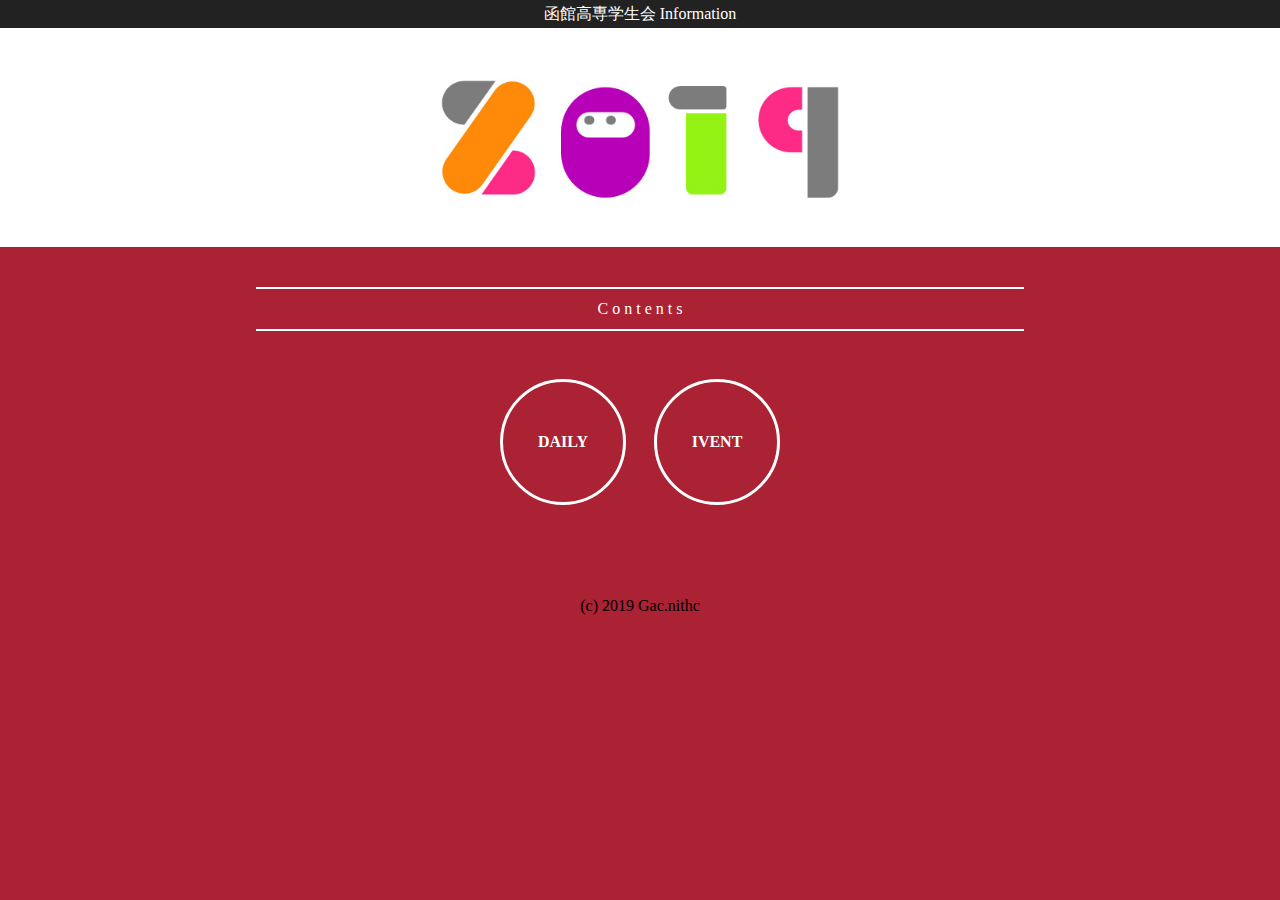
==== index_escape.html @ 57b72fd8 "既存ファイルを移動" ====
<!DOCTYPE html>
<html lang="ja">
  <head>
    <meta charset="utf-8">
    <meta name="viewport" content="width=device-width,initial-scale=1.0,minimum-scale=1.0">
    <link href="style.css" rel="stylesheet" type="text/css">
    <link href="https://fonts.googleapis.com/css?family=Caveat rel="stylesheet">
    <title>函館高専学生会事務局 Information</title>
  </head>
  <body>
    <header class="tittle">函館高専学生会 Information</header>
    <div class="slideshow">
      <div class="slideContents">
        <section id="slide1">
          <img src="gacnithclogo.jpg">
        </section>
        <section id="slide2">
          <img src="2019_ShiNoBi.jpg">
        </section>
      </div>
    </div>
    <div class="box0"><p>C o n t e n t s</p></div>
      <div class="box_con">
        <span class="box1"><p><a href="http://spicovah.s1007.xrea.com/daily" target="_blank">DAILY</a></p></span>
        <span class="box2"><p>IVENT</p></span>
      </div>
    <footer>(c) 2019 Gac.nithc</footer>
  </body>
</html>
---- style.css ----
html,body{
  background: #A23;
  width: 100%;
  height: 90%;
  margin: 0;
  font-family: 'Caveat',cursive;

}

a{
  text-decoration: none;
}

a:link, a:visited{
  color: white;
}


.tittle{
  margin: 0;
  width: 100%;
  height: 20px;
  min-height: 28px;
  background-color: #222;
  color: white;
  display: flex;
  align-items: center;
  justify-content: center;
}

.slideshow{
  margin: 0;
  width: 100%;
  height: 30%;
  min-height: 150px;
  max-height: 300px;
  overflow: hidden;
  background-color: #FFF;
  position: relative;
  display: flex;
  align-items: center;
  justify-content: center;
}

.slideContents {
  width: 100%;
  position: relative;
  text-align: center;
  -webkit-user-select: none;
  user-select: none;
  display: flex;
  align-items: center;
  justify-content: center;
}

.slideContents section {
  position: absolute;
  width: 100%;
  display: flex;
  align-items: center;
  justify-content: center;
}

.slideContents section img {
  margin: auto;
  width: 85%;
  max-height: 500px;
  max-width: 500px;
  box-sizing: border-box;
  display: flex;
  align-items: center;
  justify-content: center;
}

.slideContents #slide1 {
  position: relative;
}

.slideContents section {
  animation: autoplay 12s cubic-bezier(0.215, 0.61, 0.355, 1) infinite;
}

.box0{
  margin: 40px auto 20px;
  width: 100%;
  height: 40px;
  max-width: 60%;
  border-top: solid 2.5px white;
  border-bottom: solid 2.5px white;
  background-color: inherit;
  color: white;
  display: flex;
  align-items: center;
  justify-content: center;
}

.box_con{
  margin: 20px auto;
  max-width: 300px;
  height: 25%;
  font-weight: bold;
  color: white;
  background-color: inherit;
  display: flex;
  align-items: center;
  justify-content: center;
}

.box1{
  margin: 10px auto 10px 10px;
  width: 100%;
  height: 100%;
  max-width: 120px;
  max-height: 120px;
  display: flex;
  align-items: center;
  border-style: solid;
  border-radius: 50%;
  border-color: white;
  transition: all 600ms 0s cubic-bezier(0.68, -0.55, 0.27, 1.55 );
}

.box1:hover{
  background: #222;
  font-size: 20px;
  color: white;
  transform: scale(1) rotate(360deg);
}

.box1 p{
  width: 100%;
  margin: auto;
  text-align: center;
}

.box2{
  margin: 10px 10px 10px auto;
  width: 100%;
  height: 100%;
  max-width: 120px;
  max-height: 120px;
  float: right;
  display: flex;
  align-items: center;
  border-style: solid;
  border-radius: 50%;
  border-color: white;
  transition: all 600ms 0s cubic-bezier(.68, -.55, .27, 1.55 );
}

.box2:hover{
  font-size: 20px;
  color: white;
  border-radius: 50%;
  background: #069;
  transform: scale(1) rotate(-360deg);
}

.box2 p{
  margin: auto;
  width: 100%;
  text-align: center;
}

footer{
  margin: 5% auto;
  text-align: center;
  align-items: center;
}

/*https://lopan.jp/css-animation-slideshow/*/
@keyframes autoplay {
  0%, 46%, 100% { transform: none; }
  50% { transform: translateX(-100%); }
  50.001%, 96% { transform: translateX(100%); }
}

.slideContents #slide1 { animation-delay: 0s; }
.slideContents #slide2 { animation-delay: -6s; }







/*スマホ*/
@media screen and (max-width:480px){
  .box1{background-color: #red}
}

/*タブレット*/
@media screen and (min-width:481px) and (max-width:780px){
  .content {background-color: #green}
}

/*PC*/
@media screen and (min-width:781px){
  .content {background-color: #blue}
}
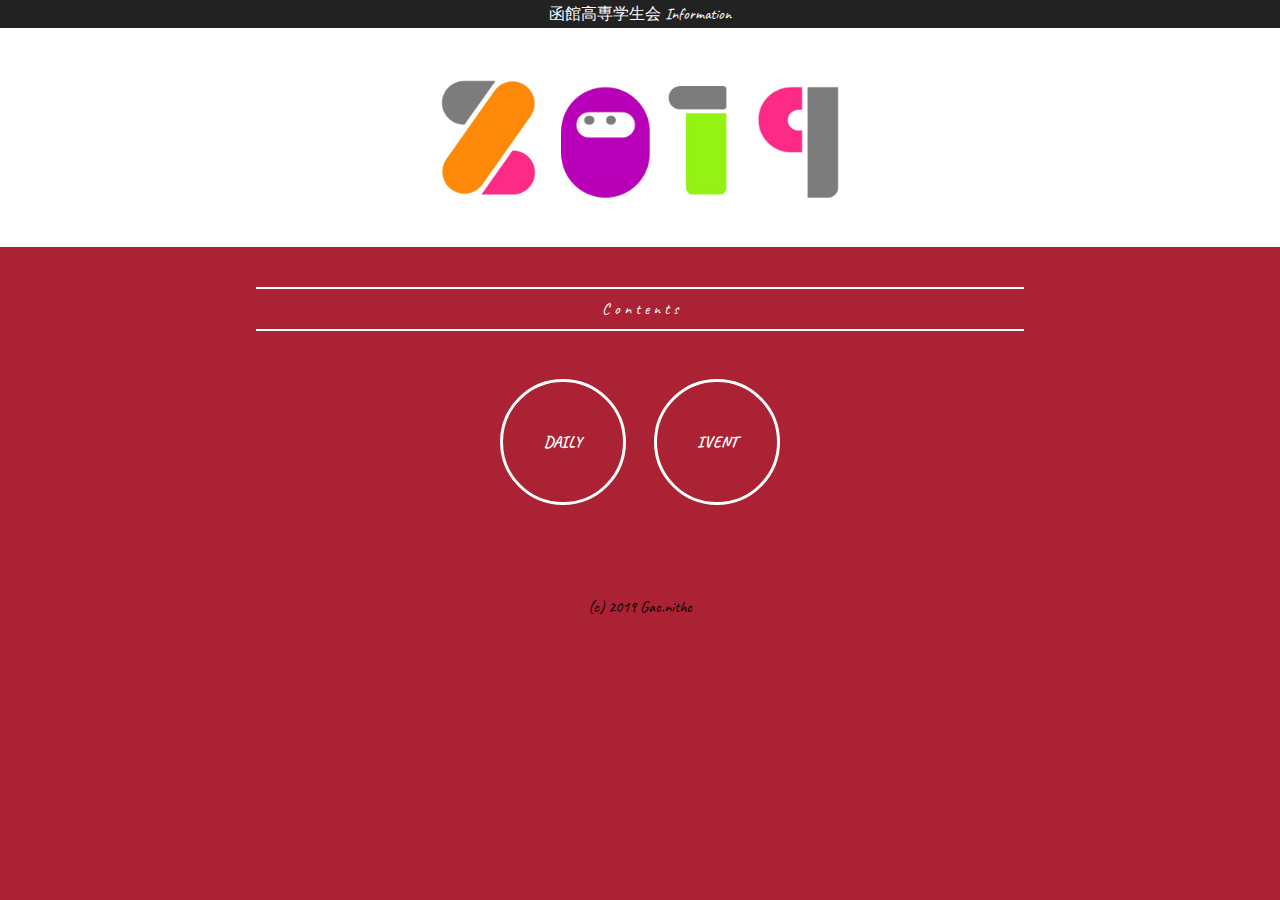
==== commit eef76b19: "表記ズレの直し" ====
--- a/index_escape.html
+++ b/index_escape.html
@@ -1,29 +1,34 @@
 <!DOCTYPE html>
 <html lang="ja">
-  <head>
+
+<head>
     <meta charset="utf-8">
     <meta name="viewport" content="width=device-width,initial-scale=1.0,minimum-scale=1.0">
     <link href="style.css" rel="stylesheet" type="text/css">
-    <link href="https://fonts.googleapis.com/css?family=Caveat rel="stylesheet">
+    <link href="https://fonts.googleapis.com/css?family=Caveat" rel="stylesheet">
     <title>函館高専学生会事務局 Information</title>
-  </head>
-  <body>
+</head>
+
+<body>
     <header class="tittle">函館高専学生会 Information</header>
     <div class="slideshow">
-      <div class="slideContents">
-        <section id="slide1">
-          <img src="gacnithclogo.jpg">
-        </section>
-        <section id="slide2">
-          <img src="2019_ShiNoBi.jpg">
-        </section>
-      </div>
+        <div class="slideContents">
+            <section id="slide1">
+                <img src="gacnithclogo.jpg">
+            </section>
+            <section id="slide2">
+                <img src="2019_ShiNoBi.jpg">
+            </section>
+        </div>
     </div>
-    <div class="box0"><p>C o n t e n t s</p></div>
-      <div class="box_con">
+    <div class="box0">
+        <p>C o n t e n t s</p>
+    </div>
+    <div class="box_con">
         <span class="box1"><p><a href="http://spicovah.s1007.xrea.com/daily" target="_blank">DAILY</a></p></span>
         <span class="box2"><p>IVENT</p></span>
-      </div>
+    </div>
     <footer>(c) 2019 Gac.nithc</footer>
-  </body>
-</html>
+</body>
+
+</html>--- a/style.css
+++ b/style.css
@@ -1,200 +1,222 @@
-html,body{
-  background: #A23;
-  width: 100%;
-  height: 90%;
-  margin: 0;
-  font-family: 'Caveat',cursive;
-
-}
-
-a{
-  text-decoration: none;
-}
-
-a:link, a:visited{
-  color: white;
-}
-
-
-.tittle{
-  margin: 0;
-  width: 100%;
-  height: 20px;
-  min-height: 28px;
-  background-color: #222;
-  color: white;
-  display: flex;
-  align-items: center;
-  justify-content: center;
-}
-
-.slideshow{
-  margin: 0;
-  width: 100%;
-  height: 30%;
-  min-height: 150px;
-  max-height: 300px;
-  overflow: hidden;
-  background-color: #FFF;
-  position: relative;
-  display: flex;
-  align-items: center;
-  justify-content: center;
+html,
+body {
+    background: #A23;
+    width: 100%;
+    height: 90%;
+    margin: 0;
+    font-family: 'Caveat', cursive;
+}
+
+a {
+    text-decoration: none;
+}
+
+a:link,
+a:visited {
+    color: white;
+}
+
+.tittle {
+    margin: 0;
+    width: 100%;
+    height: 20px;
+    min-height: 28px;
+    background-color: #222;
+    color: white;
+    display: flex;
+    align-items: center;
+    justify-content: center;
+}
+
+.slideshow {
+    margin: 0;
+    width: 100%;
+    height: 30%;
+    min-height: 150px;
+    max-height: 300px;
+    overflow: hidden;
+    background-color: #FFF;
+    position: relative;
+    display: flex;
+    align-items: center;
+    justify-content: center;
 }
 
 .slideContents {
-  width: 100%;
-  position: relative;
-  text-align: center;
-  -webkit-user-select: none;
-  user-select: none;
-  display: flex;
-  align-items: center;
-  justify-content: center;
+    width: 100%;
+    position: relative;
+    text-align: center;
+    -webkit-user-select: none;
+    user-select: none;
+    display: flex;
+    align-items: center;
+    justify-content: center;
 }
 
 .slideContents section {
-  position: absolute;
-  width: 100%;
-  display: flex;
-  align-items: center;
-  justify-content: center;
+    position: absolute;
+    width: 100%;
+    display: flex;
+    align-items: center;
+    justify-content: center;
 }
 
 .slideContents section img {
-  margin: auto;
-  width: 85%;
-  max-height: 500px;
-  max-width: 500px;
-  box-sizing: border-box;
-  display: flex;
-  align-items: center;
-  justify-content: center;
+    margin: auto;
+    width: 85%;
+    max-height: 500px;
+    max-width: 500px;
+    box-sizing: border-box;
+    display: flex;
+    align-items: center;
+    justify-content: center;
 }
 
 .slideContents #slide1 {
-  position: relative;
+    position: relative;
 }
 
 .slideContents section {
-  animation: autoplay 12s cubic-bezier(0.215, 0.61, 0.355, 1) infinite;
-}
-
-.box0{
-  margin: 40px auto 20px;
-  width: 100%;
-  height: 40px;
-  max-width: 60%;
-  border-top: solid 2.5px white;
-  border-bottom: solid 2.5px white;
-  background-color: inherit;
-  color: white;
-  display: flex;
-  align-items: center;
-  justify-content: center;
-}
-
-.box_con{
-  margin: 20px auto;
-  max-width: 300px;
-  height: 25%;
-  font-weight: bold;
-  color: white;
-  background-color: inherit;
-  display: flex;
-  align-items: center;
-  justify-content: center;
-}
-
-.box1{
-  margin: 10px auto 10px 10px;
-  width: 100%;
-  height: 100%;
-  max-width: 120px;
-  max-height: 120px;
-  display: flex;
-  align-items: center;
-  border-style: solid;
-  border-radius: 50%;
-  border-color: white;
-  transition: all 600ms 0s cubic-bezier(0.68, -0.55, 0.27, 1.55 );
-}
-
-.box1:hover{
-  background: #222;
-  font-size: 20px;
-  color: white;
-  transform: scale(1) rotate(360deg);
-}
-
-.box1 p{
-  width: 100%;
-  margin: auto;
-  text-align: center;
-}
-
-.box2{
-  margin: 10px 10px 10px auto;
-  width: 100%;
-  height: 100%;
-  max-width: 120px;
-  max-height: 120px;
-  float: right;
-  display: flex;
-  align-items: center;
-  border-style: solid;
-  border-radius: 50%;
-  border-color: white;
-  transition: all 600ms 0s cubic-bezier(.68, -.55, .27, 1.55 );
-}
-
-.box2:hover{
-  font-size: 20px;
-  color: white;
-  border-radius: 50%;
-  background: #069;
-  transform: scale(1) rotate(-360deg);
-}
-
-.box2 p{
-  margin: auto;
-  width: 100%;
-  text-align: center;
-}
-
-footer{
-  margin: 5% auto;
-  text-align: center;
-  align-items: center;
-}
+    animation: autoplay 12s cubic-bezier(0.215, 0.61, 0.355, 1) infinite;
+}
+
+.box0 {
+    margin: 40px auto 20px;
+    width: 100%;
+    height: 40px;
+    max-width: 60%;
+    border-top: solid 2.5px white;
+    border-bottom: solid 2.5px white;
+    background-color: inherit;
+    color: white;
+    display: flex;
+    align-items: center;
+    justify-content: center;
+}
+
+.box_con {
+    margin: 20px auto;
+    max-width: 300px;
+    height: 25%;
+    font-weight: bold;
+    color: white;
+    background-color: inherit;
+    display: flex;
+    align-items: center;
+    justify-content: center;
+}
+
+.box1 {
+    margin: 10px auto 10px 10px;
+    width: 100%;
+    height: 100%;
+    max-width: 120px;
+    max-height: 120px;
+    display: flex;
+    align-items: center;
+    border-style: solid;
+    border-radius: 50%;
+    border-color: white;
+    transition: all 600ms 0s cubic-bezier(0.68, -0.55, 0.27, 1.55);
+}
+
+.box1:hover {
+    background: #222;
+    font-size: 20px;
+    color: white;
+    transform: scale(1) rotate(360deg);
+}
+
+.box1 p {
+    width: 100%;
+    margin: auto;
+    text-align: center;
+}
+
+.box2 {
+    margin: 10px 10px 10px auto;
+    width: 100%;
+    height: 100%;
+    max-width: 120px;
+    max-height: 120px;
+    float: right;
+    display: flex;
+    align-items: center;
+    border-style: solid;
+    border-radius: 50%;
+    border-color: white;
+    transition: all 600ms 0s cubic-bezier(.68, -.55, .27, 1.55);
+}
+
+.box2:hover {
+    font-size: 20px;
+    color: white;
+    border-radius: 50%;
+    background: #069;
+    transform: scale(1) rotate(-360deg);
+}
+
+.box2 p {
+    margin: auto;
+    width: 100%;
+    text-align: center;
+}
+
+footer {
+    margin: 5% auto;
+    text-align: center;
+    align-items: center;
+}
+
 
 /*https://lopan.jp/css-animation-slideshow/*/
+
 @keyframes autoplay {
-  0%, 46%, 100% { transform: none; }
-  50% { transform: translateX(-100%); }
-  50.001%, 96% { transform: translateX(100%); }
-}
-
-.slideContents #slide1 { animation-delay: 0s; }
-.slideContents #slide2 { animation-delay: -6s; }
-
-
-
-
-
+    0%,
+    46%,
+    100% {
+        transform: none;
+    }
+    50% {
+        transform: translateX(-100%);
+    }
+    50.001%,
+    96% {
+        transform: translateX(100%);
+    }
+}
+
+.slideContents #slide1 {
+    animation-delay: 0s;
+}
+
+.slideContents #slide2 {
+    animation-delay: -6s;
+}
 
 
 /*スマホ*/
-@media screen and (max-width:480px){
-  .box1{background-color: #red}
-}
+
+@media screen and (max-width:480px) {
+    .box1 {
+        background-color: #red
+    }
+}
+
 
 /*タブレット*/
-@media screen and (min-width:481px) and (max-width:780px){
-  .content {background-color: #green}
-}
+
+@media screen and (min-width:481px) and (max-width:780px) {
+    .content {
+        background-color: #green
+    }
+}
+
 
 /*PC*/
-@media screen and (min-width:781px){
-  .content {background-color: #blue}
-}
+
+@media screen and (min-width:781px) {
+    .content {
+        background-color: #blue
+    }
+}